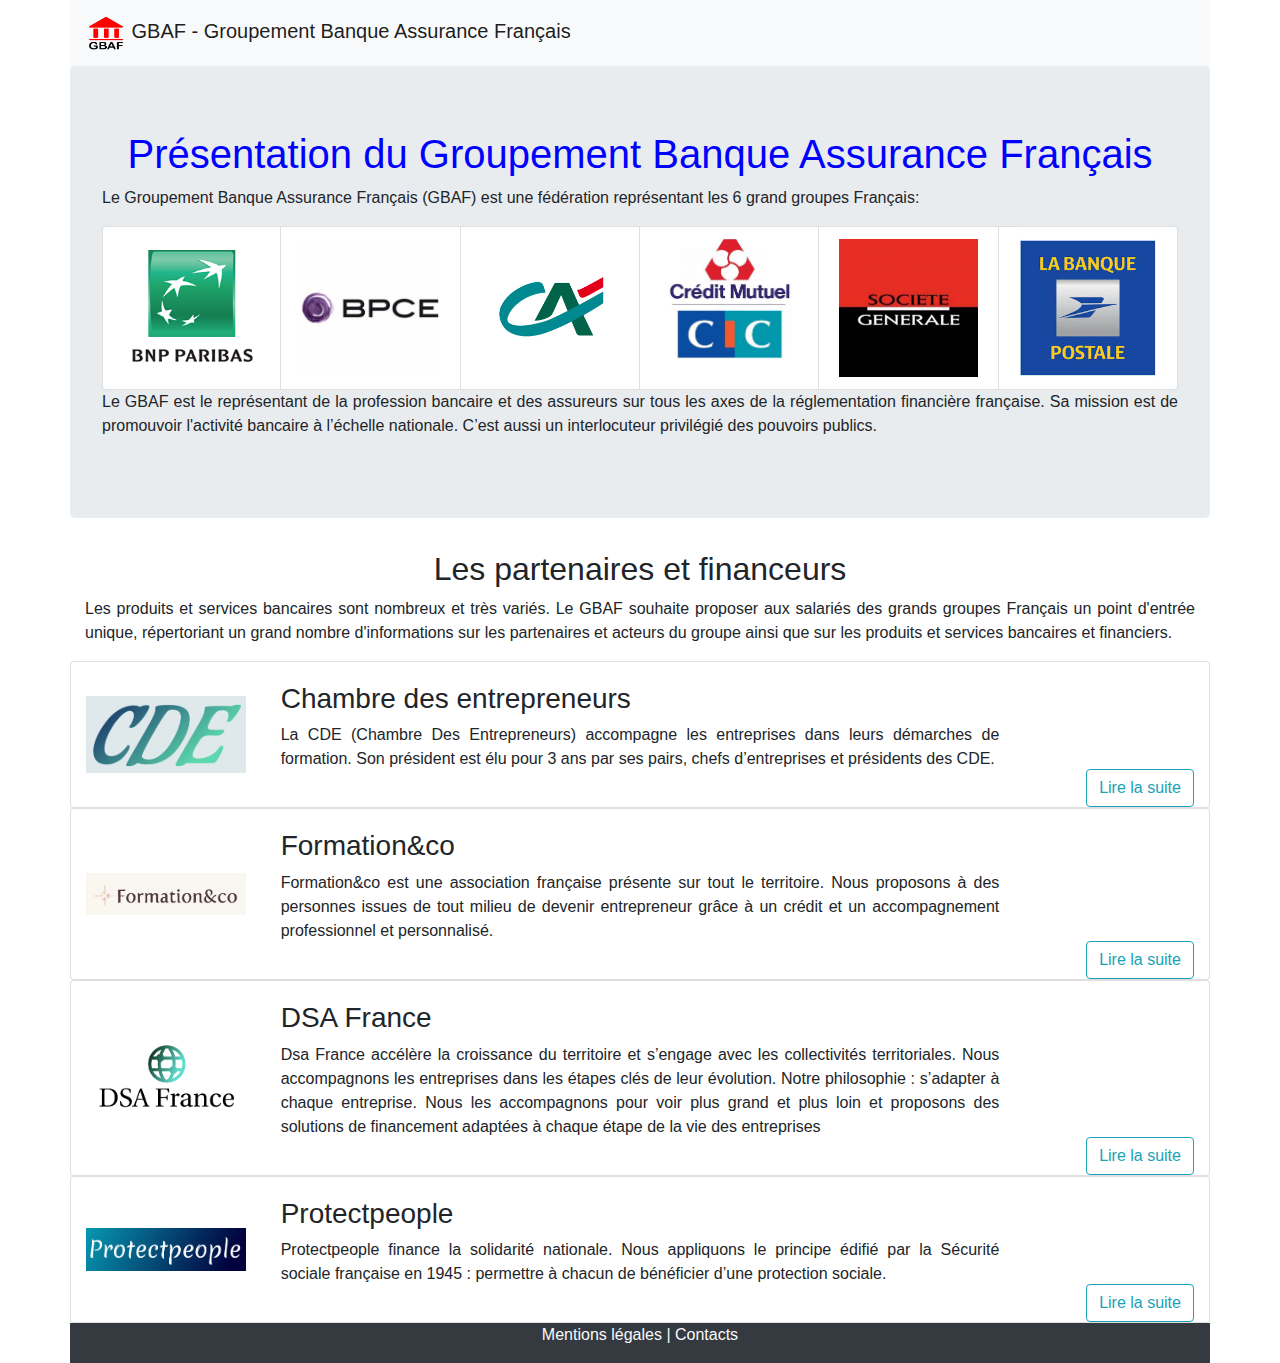
==== index.html @ e991fe29 "convert" ====
<!doctype html>
<head>
    <title>GBAF - Groupement Banque Assurance Français</title>
    <link rel="stylesheet" href="https://stackpath.bootstrapcdn.com/bootstrap/4.4.1/css/bootstrap.min.css" integrity="sha384-Vkoo8x4CGsO3+Hhxv8T/Q5PaXtkKtu6ug5TOeNV6gBiFeWPGFN9MuhOf23Q9Ifjh" crossorigin="anonymous">
    <link href="styles/default.css" rel="stylesheet">
    <meta charset="utf8" langue="fr">
</head>
<body>
    <div class="container header">
        <div class="row">
            
             <nav class="col navbar navbar-expand-lg bg-light navbar-light">
                <a class="navbar-brand" href="index.php">
                     <img src="images/logo-banque/LOGOGBAF.png" width="40" height="40" alt="site logo">
                     GBAF - Groupement Banque Assurance Français
                </a>
                 <!-- <button class="navbar-toggler" type="button" data-toggle="collapse" data-target="#navbarContent">
                     <span class="navbar-toggler-icon"></span>
                </button>
                <div id="navbarContent" class="collapse navbar-collapse">
                 <ul  class="navbar-nav">
                     <li class="nav-item active">
                         <a class="nav-link" href="index.html">Accueil</a>
                     </li>
                     <li class="nav-item">
                         <a class="nav-link" href="#">Cours</a>
                     </li>
                 </ul> -->
                </div>
             </nav>                                  
            
           
        </div>
    </div>
    <!-- début partie présentation -->
    <div class="container jumbotron présentation">
        <div class="row">
            <div class="col">
                <h1 class="text-center">Présentation du Groupement Banque Assurance Français</h1>
            </div>
        </div>
        <div class="row">
            <div class="col description">
                <p class="text-justify">Le Groupement Banque Assurance Français (GBAF) est une fédération représentant les 6 grand groupes Français:</p>
                <!-- début de liste des groupes bancaires FR -->
                <ul class="list-group list-group-horizontal ">
                    <li class="list-group-item col-2"><img src="images/logo-banque/bnp.png" class="img-fluid" alt="BNP Paribas"></li>
                    <li class="list-group-item col-2"><img src="images/logo-banque/BPCE.png" class="img-fluid" alt="BPCE"></li>
                    <li class="list-group-item col-2"><img src="images/logo-banque/CA.jpg" class="img-fluid" alt="Crédit Agricole"></li>
                    <li class="list-group-item col-2"><img src="images/logo-banque/CM-CIC.png" class="img-fluid" alt="Crédit mutuel CIC"></li>
                    <li class="list-group-item col-2"><img src="images/logo-banque/SocGen.jpg" class="img-fluid" alt="Société générale"></li>
                    <li class="list-group-item col-2"><img src="images/logo-banque/postale.jpg" class="img-fluid" alt="La banque postale"></li>
                </ul>
                <!-- fin de liste des groupes bancaires FR -->
                <p class="text-justify">Le GBAF est le représentant de la profession bancaire et des assureurs sur tous
les axes de la réglementation financière française. Sa mission est de promouvoir
l'activité bancaire à l’échelle nationale. C’est aussi un interlocuteur privilégié des
pouvoirs publics.</p>
            </div>
        </div> 
    </div>
    <!-- fin partie présentation-->
    <!-- Début partie acteurs-->
    <div class="container">
        <div class="row">
            <div class="col">
                <h2 class="text-center">Les partenaires et financeurs</h2>
                <p class="text-justify">Les produits et services bancaires sont nombreux et très variés. Le GBAF souhaite proposer aux salariés des grands groupes Français 
                    un point d'entrée unique, répertoriant un grand nombre d'informations sur les partenaires et acteurs 
                    du groupe ainsi que sur les produits et services bancaires et financiers.</p>
            </div>
         </div> 
    </div>          
    
    <div class="container acteurs">
        <div class="row">
            <!--Début de carte acteur -->
            <div class="card col-12 ">
                <div class="row ">
                <div class="col-12 col-md-4 col-lg-2 align-self-center">
                        <img src="images/logo-partenaire/CDE.png" class="img-fluid" alt="chambre des entrepreneurs logo">
                    </div>
                    <div class="card-body col-12 col-md-8 col-lg-8 ">
                        <h3 class="text-align">Chambre des entrepreneurs</h3>
                        <p class="text-justify">La CDE (Chambre Des Entrepreneurs) accompagne les entreprises dans leurs démarches de formation. 
Son président est élu pour 3 ans par ses pairs, chefs d’entreprises et présidents des CDE.</p>
                    </div>
                    <div class="col-12 col-lg-2 text-right align-self-end">
                        <button type="button" class="btn btn-outline-info ">Lire la suite</button>
                    </div>
                </div>
            </div>
            <!-- fin de carte acteur -->
                 <!--Début de carte acteur -->
            <div class="card col-12 ">
                <div class="row ">
                <div class="col-12 col-md-4 col-lg-2 align-self-center ">
                        <img src="images/logo-partenaire/formation_co.png" class="img-fluid" alt="Formation&co logo">
                    </div>
                    <div class="card-body col-12 col-md-8 col-lg-8 ">
                        <h3 class="text-align">Formation&co</h3>
                        <p class="text-justify">Formation&co est une association française présente sur tout le territoire.
Nous proposons à des personnes issues de tout milieu de devenir entrepreneur grâce à un crédit et un accompagnement professionnel et personnalisé.</p>
                    </div>
                    <div class="col-12 col-lg-2 text-right align-self-end">
                    <button type="button" class="btn btn-outline-info">Lire la suite</button>
                    </div>
                </div>
            </div>
            <!-- fin de carte acteur -->
             <!--Début de carte acteur -->
             <div class="card col-12 ">
                <div class="row ">
                <div class="col-12 col-md-4 col-lg-2 align-self-center">
                        <img src="images/logo-partenaire/Dsa_france.png" class="img-fluid" alt="DSA France logo">
                    </div>
                    <div class="card-body col-12 col-md-8 col-lg-8 ">
                        <h3 class="text-align">DSA France</h3>
                        <p class="text-justify">Dsa France accélère la croissance du territoire et s’engage avec les collectivités territoriales.
Nous accompagnons les entreprises dans les étapes clés de leur évolution.
Notre philosophie : s’adapter à chaque entreprise.
Nous les accompagnons pour voir plus grand et plus loin et proposons des solutions de financement adaptées à chaque étape de la vie des entreprises</p>
                    </div>
                    <div class="col-12 col-lg-2 text-right align-self-end">
                    <button type="button" class="btn btn-outline-info">Lire la suite</button>
                    </div>
                </div>
            </div>
            <!-- fin de carte acteur -->
             <!--Début de carte acteur -->
             <div class="card col-12 ">
                <div class="row ">
                    <div class="col-12 col-md-4 col-lg-2 align-self-center">
                        <img src="images/logo-partenaire/protectpeople.png" class="img-fluid " alt="Protectpeople">
                    </div>
                    <div class="card-body col-12 col-md-8 col-lg-8 ">
                        <h3 class="text-align">Protectpeople</h3>
                        <p class="text-justify">Protectpeople finance la solidarité nationale.
Nous appliquons le principe édifié par la Sécurité sociale française en 1945 : permettre à chacun de bénéficier d’une protection sociale.</p>
                    </div>
                    <div class="col-12 col-lg-2 text-right align-self-end">
                    <button type="button" class="btn btn-outline-info ">Lire la suite</button>
                    </div>
                </div>
            </div>
            <!-- fin de carte acteur -->
            </div>
        </div>
    </div>
    <!-- fin partie acteurs -->
   <!-- début footer -->
    <div class="container footer bg-dark text-light ">
        <div class="row">
            <div class="col">
                <p class="text-center">Mentions légales | Contacts</p>
            </div>
        </div>
    </div>
    <!-- fin footer -->


<!-- jQuery first, then Popper.js, then Bootstrap JS -->
<script src="https://code.jquery.com/jquery-3.4.1.slim.min.js" integrity="sha384-J6qa4849blE2+poT4WnyKhv5vZF5SrPo0iEjwBvKU7imGFAV0wwj1yYfoRSJoZ+n" crossorigin="anonymous"></script>
<script src="https://cdn.jsdelivr.net/npm/popper.js@1.16.0/dist/umd/popper.min.js" integrity="sha384-Q6E9RHvbIyZFJoft+2mJbHaEWldlvI9IOYy5n3zV9zzTtmI3UksdQRVvoxMfooAo" crossorigin="anonymous"></script>
<script src="https://stackpath.bootstrapcdn.com/bootstrap/4.4.1/js/bootstrap.min.js" integrity="sha384-wfSDF2E50Y2D1uUdj0O3uMBJnjuUD4Ih7YwaYd1iqfktj0Uod8GCExl3Og8ifwB6" crossorigin="anonymous"></script>

</body>
</html>
---- styles/default.css ----
h1 {
    color: blue;
}
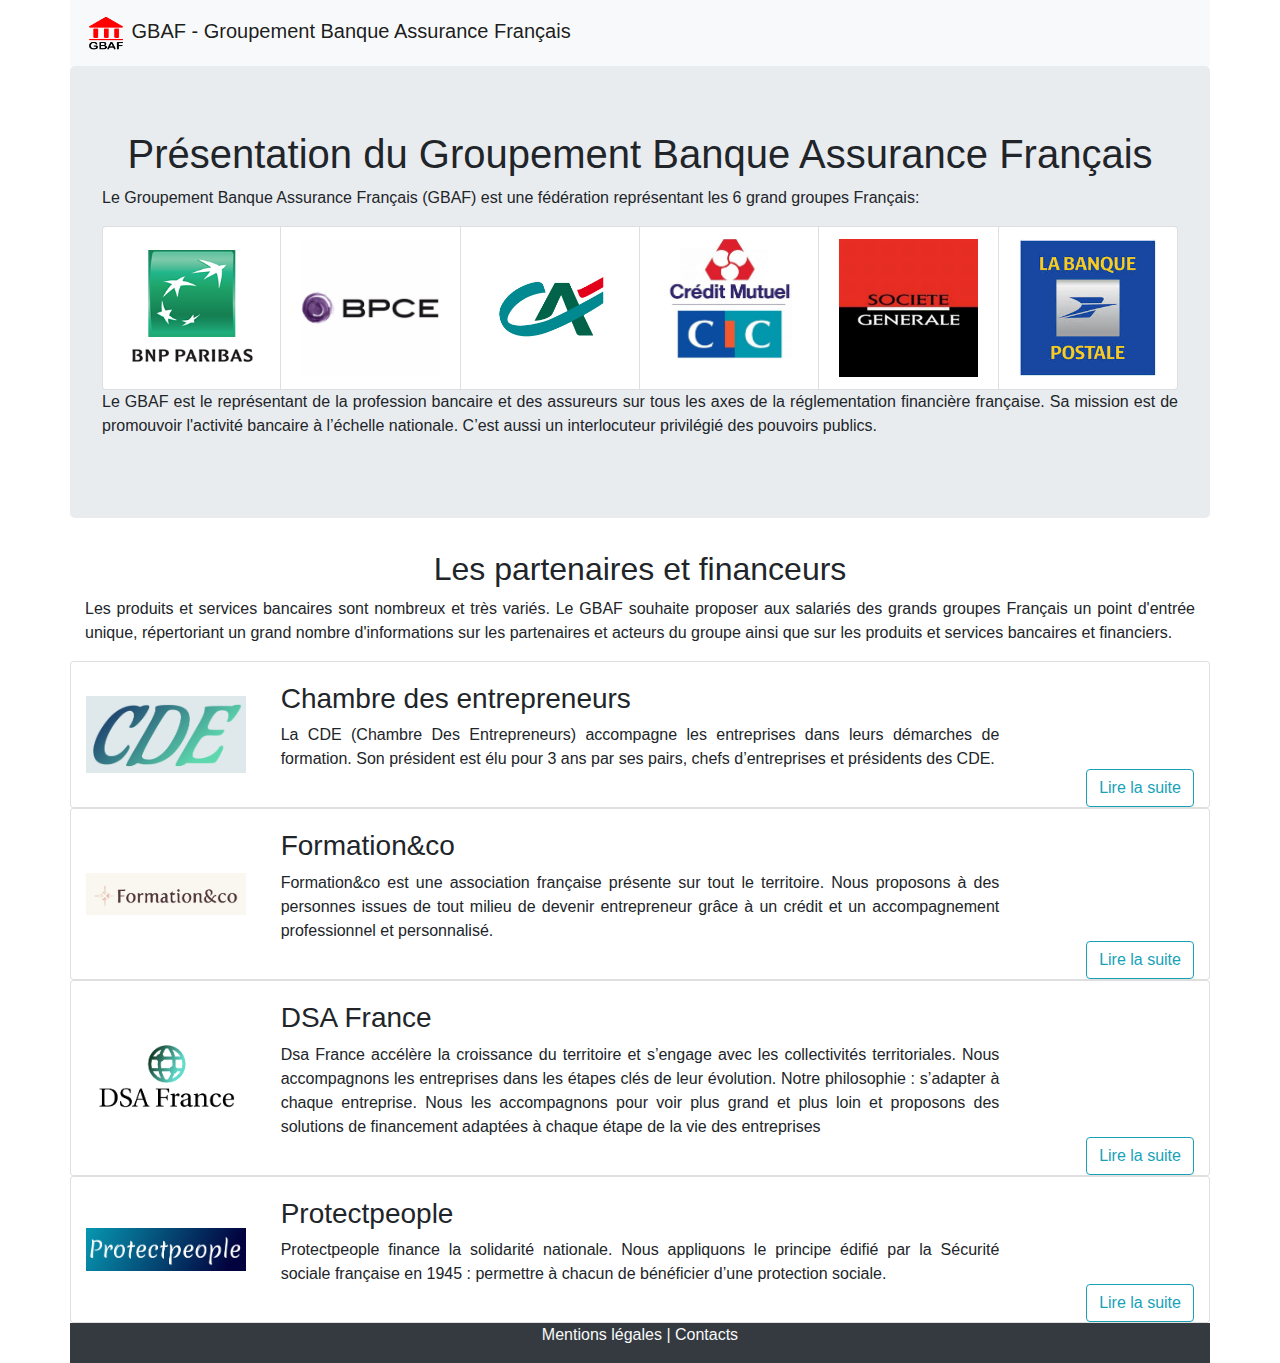
==== commit e241973e: "test wsl+git et ebauche page acteur" ====
--- a/index.html
+++ b/index.html
@@ -1,16 +1,15 @@
 <!doctype html>
 <head>
-    <title>GBAF - Groupement Banque Assurance Français</title>
+    <title>Accueil - GBAF - Groupement Banque Assurance Français</title>
     <link rel="stylesheet" href="https://stackpath.bootstrapcdn.com/bootstrap/4.4.1/css/bootstrap.min.css" integrity="sha384-Vkoo8x4CGsO3+Hhxv8T/Q5PaXtkKtu6ug5TOeNV6gBiFeWPGFN9MuhOf23Q9Ifjh" crossorigin="anonymous">
     <link href="styles/default.css" rel="stylesheet">
     <meta charset="utf8" langue="fr">
 </head>
 <body>
     <div class="container header">
-        <div class="row">
-            
+        <div class="row">            
              <nav class="col navbar navbar-expand-lg bg-light navbar-light">
-                <a class="navbar-brand" href="index.php">
+                <a class="navbar-brand" href="index.html">
                      <img src="images/logo-banque/LOGOGBAF.png" width="40" height="40" alt="site logo">
                      GBAF - Groupement Banque Assurance Français
                 </a>
@@ -103,7 +102,11 @@
 Nous proposons à des personnes issues de tout milieu de devenir entrepreneur grâce à un crédit et un accompagnement professionnel et personnalisé.</p>
                     </div>
                     <div class="col-12 col-lg-2 text-right align-self-end">
-                    <button type="button" class="btn btn-outline-info">Lire la suite</button>
+                        <a href="acteur.html">
+                            <button type="button" class="btn btn-outline-info">
+                                Lire la suite
+                            </button>
+                        </a>
                     </div>
                 </div>
             </div>
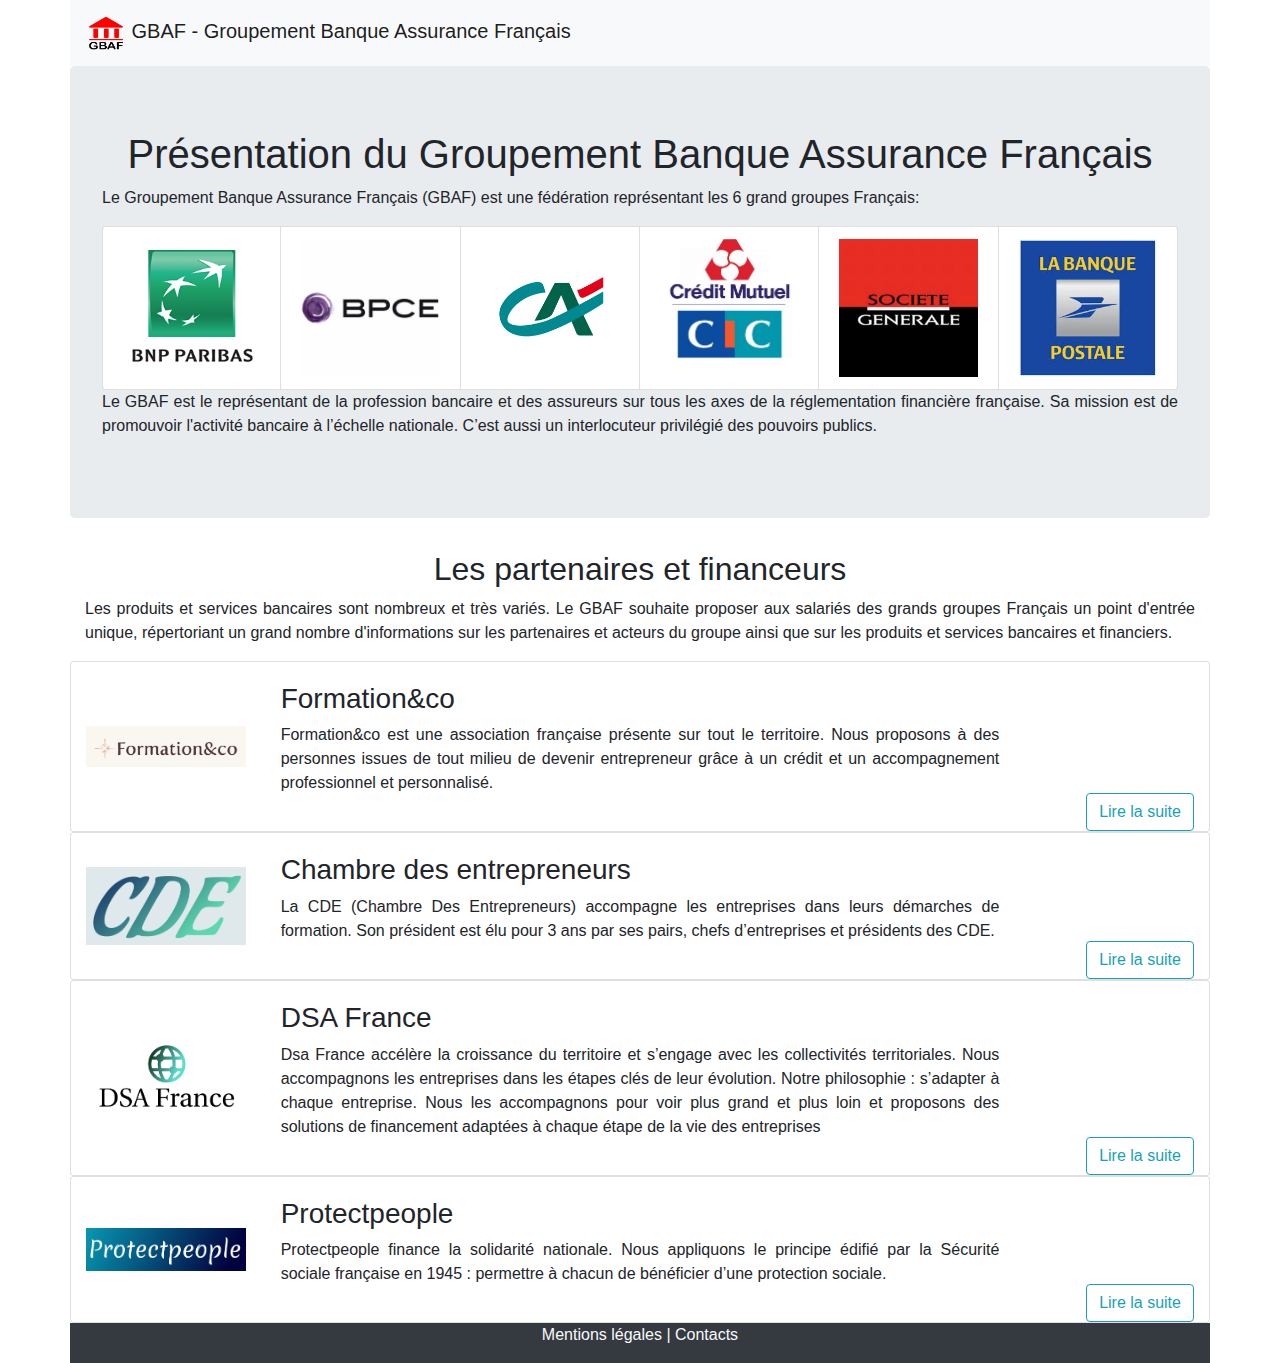
==== commit 46fec788: "ajout des modèles de cartes commentaires + vote des users" ====
--- a/index.html
+++ b/index.html
@@ -58,8 +58,8 @@
             </div>
         </div> 
     </div>
-    <!-- fin partie présentation-->
-    <!-- Début partie acteurs-->
+    <!-- fin partie présentation -->
+    <!-- Début partie acteurs -->
     <div class="container">
         <div class="row">
             <div class="col">
@@ -73,24 +73,7 @@
     
     <div class="container acteurs">
         <div class="row">
-            <!--Début de carte acteur -->
-            <div class="card col-12 ">
-                <div class="row ">
-                <div class="col-12 col-md-4 col-lg-2 align-self-center">
-                        <img src="images/logo-partenaire/CDE.png" class="img-fluid" alt="chambre des entrepreneurs logo">
-                    </div>
-                    <div class="card-body col-12 col-md-8 col-lg-8 ">
-                        <h3 class="text-align">Chambre des entrepreneurs</h3>
-                        <p class="text-justify">La CDE (Chambre Des Entrepreneurs) accompagne les entreprises dans leurs démarches de formation. 
-Son président est élu pour 3 ans par ses pairs, chefs d’entreprises et présidents des CDE.</p>
-                    </div>
-                    <div class="col-12 col-lg-2 text-right align-self-end">
-                        <button type="button" class="btn btn-outline-info ">Lire la suite</button>
-                    </div>
-                </div>
-            </div>
-            <!-- fin de carte acteur -->
-                 <!--Début de carte acteur -->
+            <!-- Début de carte acteur -->
             <div class="card col-12 ">
                 <div class="row ">
                 <div class="col-12 col-md-4 col-lg-2 align-self-center ">
@@ -111,7 +94,25 @@
                 </div>
             </div>
             <!-- fin de carte acteur -->
-             <!--Début de carte acteur -->
+            <!-- Début de carte acteur -->
+            <div class="card col-12 ">
+                <div class="row ">
+                <div class="col-12 col-md-4 col-lg-2 align-self-center">
+                        <img src="images/logo-partenaire/CDE.png" class="img-fluid" alt="chambre des entrepreneurs logo">
+                    </div>
+                    <div class="card-body col-12 col-md-8 col-lg-8 ">
+                        <h3 class="text-align">Chambre des entrepreneurs</h3>
+                        <p class="text-justify">La CDE (Chambre Des Entrepreneurs) accompagne les entreprises dans leurs démarches de formation. 
+Son président est élu pour 3 ans par ses pairs, chefs d’entreprises et présidents des CDE.</p>
+                    </div>
+                    <div class="col-12 col-lg-2 text-right align-self-end">
+                        <button type="button" class="btn btn-outline-info ">Lire la suite</button>
+                    </div>
+                </div>
+            </div>
+            <!-- fin de carte acteur -->
+                 
+             <!-- Début de carte acteur -->
              <div class="card col-12 ">
                 <div class="row ">
                 <div class="col-12 col-md-4 col-lg-2 align-self-center">
@@ -130,7 +131,7 @@
                 </div>
             </div>
             <!-- fin de carte acteur -->
-             <!--Début de carte acteur -->
+             <!-- Début de carte acteur -->
              <div class="card col-12 ">
                 <div class="row ">
                     <div class="col-12 col-md-4 col-lg-2 align-self-center">
